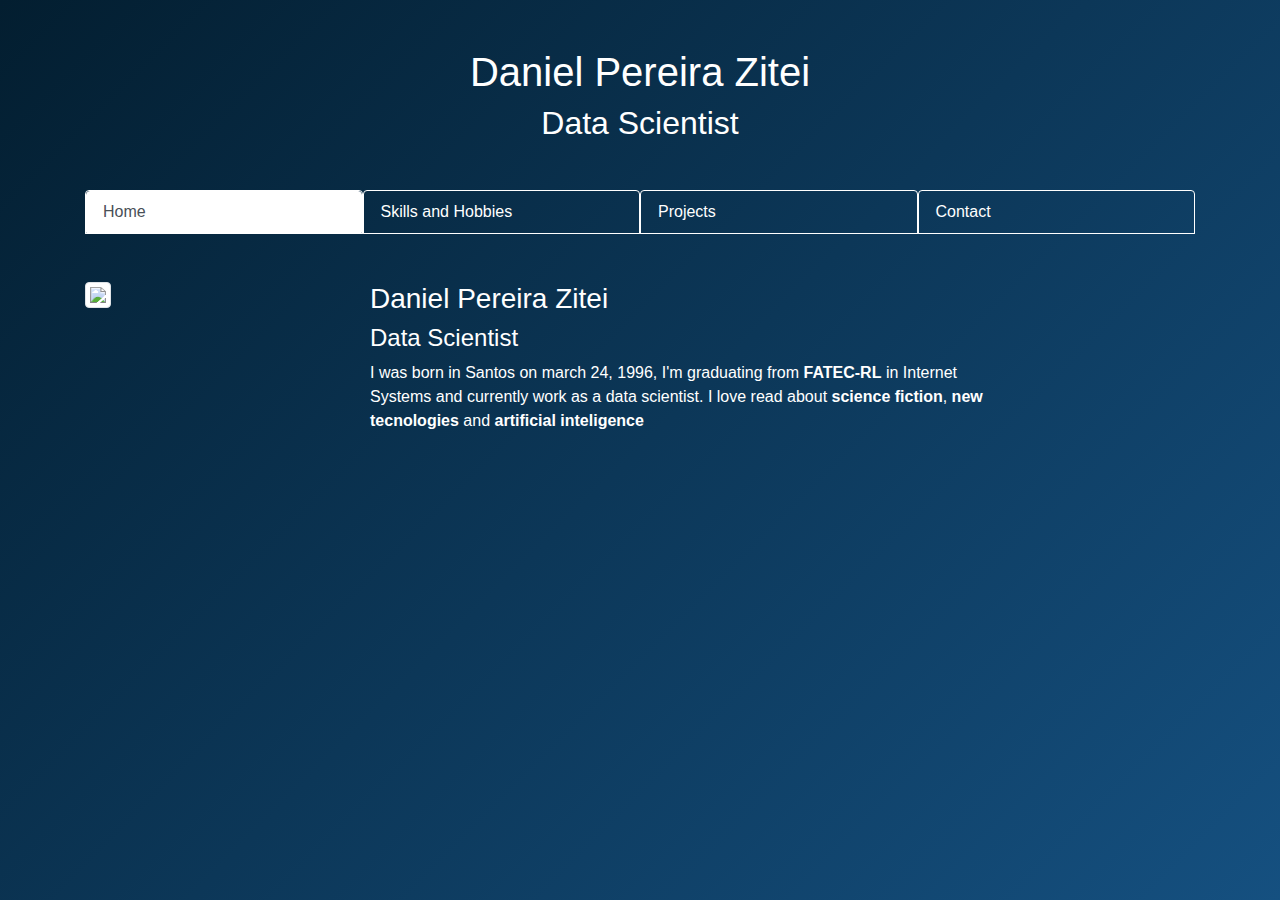
==== index.html @ 9feefe8b "svg responsivo" ====
<!DOCTYPE html>
<html>

<head>
    <title>Daniel Zitei - Portifolio</title>
    <meta name="viewport" content="width = device-width, initial-scale = 1">
    <link rel="stylesheet" href="https://stackpath.bootstrapcdn.com/bootstrap/4.4.1/css/bootstrap.min.css" integrity="sha384-Vkoo8x4CGsO3+Hhxv8T/Q5PaXtkKtu6ug5TOeNV6gBiFeWPGFN9MuhOf23Q9Ifjh" crossorigin="anonymous">
    <script src="https://code.jquery.com/jquery-3.4.1.min.js" integrity="sha256-CSXorXvZcTkaix6Yvo6HppcZGetbYMGWSFlBw8HfCJo=" crossorigin="anonymous"></script>
    <script src="https://cdn.jsdelivr.net/npm/popper.js@1.16.0/dist/umd/popper.min.js" integrity="sha384-Q6E9RHvbIyZFJoft+2mJbHaEWldlvI9IOYy5n3zV9zzTtmI3UksdQRVvoxMfooAo" crossorigin="anonymous"></script>
    <script src="https://stackpath.bootstrapcdn.com/bootstrap/4.4.1/js/bootstrap.min.js" integrity="sha384-wfSDF2E50Y2D1uUdj0O3uMBJnjuUD4Ih7YwaYd1iqfktj0Uod8GCExl3Og8ifwB6" crossorigin="anonymous"></script>
    <link rel="stylesheet" href="./css/style.css">
    <script>
        $(document).ready(function() {
            $("#cabecalho").hide();
            $("#link1").click(function() {
                $("#cabecalho").slideUp('slow');
            });
            $("#link2").click(function() {
                $("#cabecalho").slideDown('slow');
            });
            $("#link3").click(function() {
                $("#cabecalho").slideDown('slow');
            });
            $("#link4").click(function() {
                $("#cabecalho").slideDown('slow');
            });
        });
    </script>
</head>

<body class="container pt-5">
    <div id="cabecalho">
        <h1 class="text-center">
            Daniel Pereira Zitei
        </h1>
        <h2 class="text-center">
            Data Scientist
        </h2>
    </div>
    <ul id="menu" class="nav nav-tabs mt-5" role="tablist">
        <li id="link1" class="nav-item"><a class="nav-link  active" data-toggle="tab" href="#home">Home</a></li>
        <li id="link2" class="nav-item"><a class="nav-link " data-toggle="tab" href="#menu1"><span class="full-text">Skills and Hobbies</span><span class="short-text">S&H</span></a></li>
        <li id="link3" class="nav-item"><a class="nav-link " data-toggle="tab" href="#menu2">Projects</a></li>
        <li id="link4" class="nav-item"><a class="nav-link " data-toggle="tab" href="#menu3">Contact</a></li>
    </ul>

    <div class="tab-content">
        <div id="home" class="tab-pane fade show  active" role="tabpanel" aria-labelledby="home-tab">
            <div class="grid mt-5">
                <div class="row">
                    <div class="col-md-3">
                        <img src="img/eu.jpg" class="img-thumbnail">
                    </div>
                    <div class="col-md-7">
                        <h3>Daniel Pereira Zitei</h3>
                        <h4>Data Scientist</h4>
                        <p>I was born in Santos on march 24, 1996, I'm graduating from <strong>FATEC-RL</strong> in Internet Systems and currently work as a data scientist. I love read about <strong>science fiction</strong>, <strong>new tecnologies</strong>                            and <strong>artificial inteligence</strong></p>
                    </div>
                </div>
            </div>
        </div>
        <div id="menu1" class="tab-pane fade">
            <h3>Skills and Hobbies</h3>
            <div class="text-center col-md-12 svg-container">
                <svg id="chart"></svg>
            </div>

        </div>
        <div id="menu2" class="tab-pane fade">
            <h3>Menu 2</h3>
            <p>Sed ut perspiciatis unde omnis iste natus error sit voluptatem accusantium doloremque laudantium, totam rem aperiam.</p>
        </div>
        <div id="menu3" class="tab-pane fade">
            <h3>Menu 3</h3>
        </div>
    </div>
    </div>
    <script src="https://d3js.org/d3.v4.min.js"></script>
    <script>


        var svg = d3.select("svg").attr("preserveAspectRatio", "xMinYMin meet").attr("viewBox", "0 0 500 500").classed("svg-content-responsive", true); 
            margin = 20,
            diameter = 500,
            w = window,
            d = document,
            e = d.documentElement,
            f = d.getElementsByTagName('body')[0],
            x = w.innerWidth || e.clientWidth || f.clientWidth,
            y = w.innerHeight || e.clientHeight || f.clientHeight,
            g = svg.append("g").attr("width", 500).attr("height", 500).attr("transform", "translate(" + diameter / 2 + "," + diameter / 2 + ")");

        var color = d3.scaleLinear()
            .domain([-1, 5])
            .range(["hsl(206,85%,43%)", "hsl(183,48%,96%)"])
            .interpolate(d3.interpolateHcl);

        var pack = d3.pack()
            .size([diameter - margin, diameter - margin])
            .padding(2);

        d3.json("data.json", function(error, root) {
            if (error) throw error;

            root = d3.hierarchy(root)
                .sum(function(d) {
                    return d.size;
                })
                .sort(function(a, b) {
                    return b.value - a.value;
                });

            var focus = root,
                nodes = pack(root).descendants(),
                view;

            var circle = g.selectAll("circle")
                .data(nodes)
                .enter().append("circle")
                .attr("class", function(d) {
                    return d.parent ? d.children ? "node" : "node node--leaf" : "node node--root";
                })
                .style("fill", function(d) {
                    return d.children ? color(d.depth) : null;
                })
                .on("click", function(d) {
                    if (focus !== d) zoom(d), d3.event.stopPropagation();
                });

            var text = g.selectAll("text")
                .data(nodes)
                .enter().append("text")
                .attr("class", "label")
                .style("fill-opacity", function(d) {
                    return d.parent === root ? 1 : 0;
                })
                .style("display", function(d) {
                    return d.parent === root ? "inline" : "none";
                })
                .text(function(d) {
                    return d.data.name;
                });

            var node = g.selectAll("circle,text");

            svg
                .style("background", color(-1))
                .on("click", function() {
                    zoom(root);
                });

            zoomTo([root.x, root.y, root.r * 2 + margin]);

            function zoom(d) {
                var focus0 = focus;
                focus = d;

                var transition = d3.transition()
                    .duration(d3.event.altKey ? 7500 : 750)
                    .tween("zoom", function(d) {
                        var i = d3.interpolateZoom(view, [focus.x, focus.y, focus.r * 2 + margin]);
                        return function(t) {
                            zoomTo(i(t));
                        };
                    });

                transition.selectAll("text")
                    .filter(function(d) {
                        return d.parent === focus || this.style.display === "inline";
                    })
                    .style("fill-opacity", function(d) {
                        return d.parent === focus ? 1 : 0;
                    })
                    .on("start", function(d) {
                        if (d.parent === focus) this.style.display = "inline";
                    })
                    .on("end", function(d) {
                        if (d.parent !== focus) this.style.display = "none";
                    });
            }

            function zoomTo(v) {
                var k = diameter / v[2];
                view = v;
                node.attr("transform", function(d) {
                    return "translate(" + (d.x - v[0]) * k + "," + (d.y - v[1]) * k + ")";
                });
                circle.attr("r", function(d) {
                    return d.r * k;
                });
            }
        });
    </script>
</body>

</html>
---- css/style.css ----
body {
    background: rgba(3, 30, 48, 1);
    background: -moz-linear-gradient(-45deg, rgba(3, 30, 48, 1) 0%, rgba(21, 80, 128, 1) 100%);
    background: -webkit-gradient(left top, right bottom, color-stop(0%, rgba(3, 30, 48, 1)), color-stop(100%, rgba(21, 80, 128, 1)));
    background: -webkit-linear-gradient(-45deg, rgba(3, 30, 48, 1) 0%, rgba(21, 80, 128, 1) 100%);
    background: -o-linear-gradient(-45deg, rgba(3, 30, 48, 1) 0%, rgba(21, 80, 128, 1) 100%);
    background: -ms-linear-gradient(-45deg, rgba(3, 30, 48, 1) 0%, rgba(21, 80, 128, 1) 100%);
    background: linear-gradient(135deg, rgba(3, 30, 48, 1) 0%, rgba(21, 80, 128, 1) 100%);
    filter: progid: DXImageTransform.Microsoft.gradient( startColorstr='#031e30', endColorstr='#155080', GradientType=1);
    color: white;
    min-height: 100vh;
}

.titulo {
    text-align: center;
}

.node {
    cursor: pointer;
}

.node:hover {
    stroke: #000;
    stroke-width: 1.5px;
}

.node--leaf {
    fill: white;
}

.label {
    font: 20px "Helvetica Neue", Helvetica, Arial, sans-serif;
    font-weight: bolder;
    text-anchor: middle;
    text-shadow: 0 1px 0 #fff, 1px 0 0 #fff, -1px 0 0 #fff, 0 -1px 0 #fff;
}

.node--root {
    fill: #06273E;
}

.label,
.node--root,
.node--leaf {
    pointer-events: none;
}

.nav-tabs>li {
    border: 1px solid white;
    width: 25%;
    border-radius: .25rem .25rem 0 0;
}

.nav-tabs>li>a {
    color: #fff;
    white-space: nowrap;
    /* border: 1px solid white; */
}

.nav-tabs>li>a:hover {
    background-color: white !important;
    border-radius: 0;
    color: #222;
}

.nav-tabs .nav-item.show .nav-link,
.nav-tabs .nav-link.active {
    border-color: #fff;
}

.svg-container {
    display: inline-block;
    position: relative;
    width: 50%;
    padding-bottom: 100%;
    /* aspect ratio */
    vertical-align: top;
    overflow: hidden;
}
.short-text { display: none; }

@media (max-width: 600px) 
{
    .svg-container {
        display: inline-block;
        position: relative;
        width: 100%;
        padding-bottom: 100%;
        /* aspect ratio */
        vertical-align: top;
        overflow: hidden;
    }

    .short-text { display: inline-block; }
    .full-text { display: none; }
}
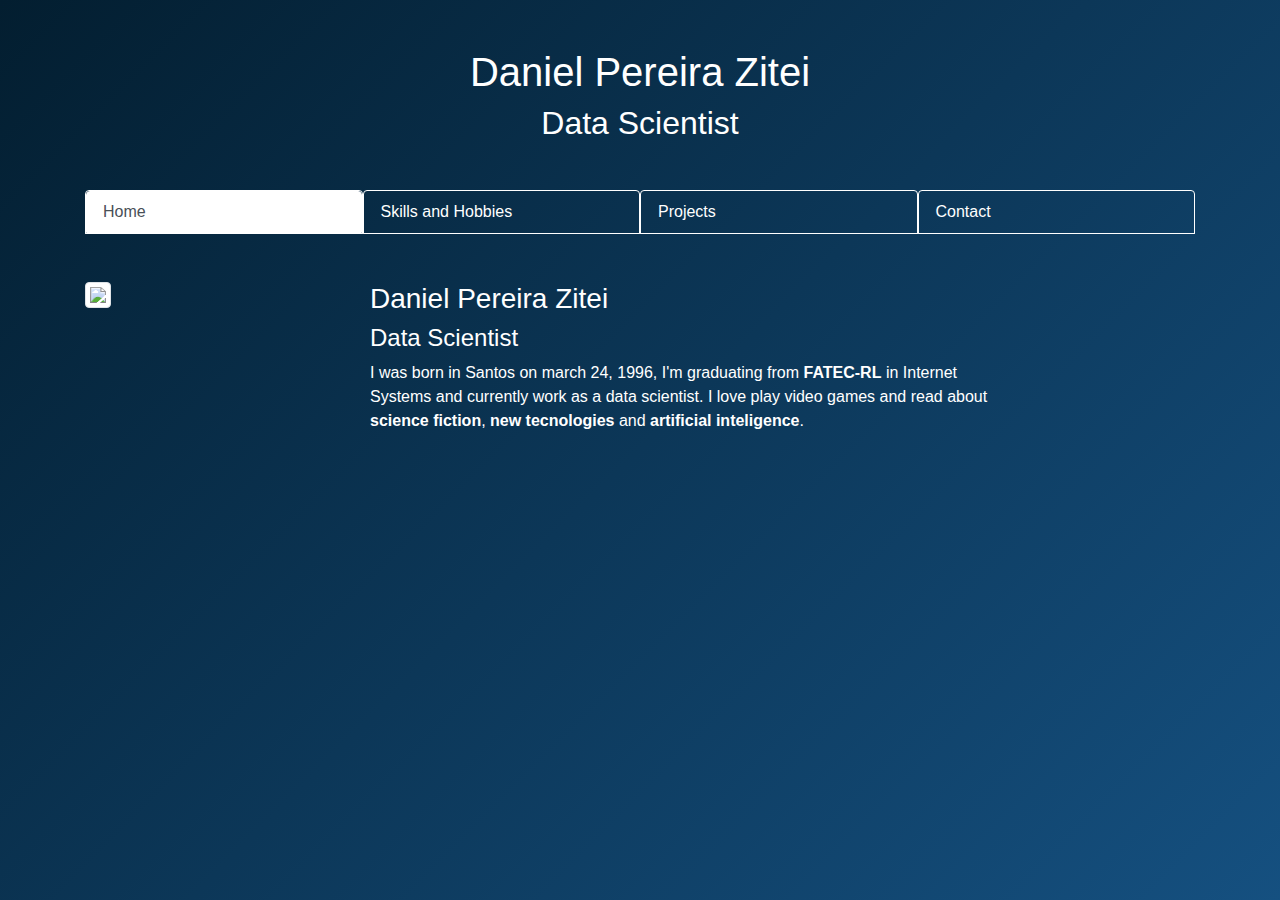
==== commit e12d958d: "favicon update skills and hobbies" ====
--- a/index.html
+++ b/index.html
@@ -4,6 +4,10 @@
 <head>
     <title>Daniel Zitei - Portifolio</title>
     <meta name="viewport" content="width = device-width, initial-scale = 1">
+    <link rel="apple-touch-icon" sizes="180x180" href="img/apple-touch-icon.png">
+    <link rel="icon" type="image/png" sizes="32x32" href="img/favicon-32x32.png">
+    <link rel="icon" type="image/png" sizes="16x16" href="img/favicon-16x16.png">
+    <link rel="manifest" href="img/site.webmanifest">
     <link rel="stylesheet" href="https://stackpath.bootstrapcdn.com/bootstrap/4.4.1/css/bootstrap.min.css" integrity="sha384-Vkoo8x4CGsO3+Hhxv8T/Q5PaXtkKtu6ug5TOeNV6gBiFeWPGFN9MuhOf23Q9Ifjh" crossorigin="anonymous">
     <script src="https://code.jquery.com/jquery-3.4.1.min.js" integrity="sha256-CSXorXvZcTkaix6Yvo6HppcZGetbYMGWSFlBw8HfCJo=" crossorigin="anonymous"></script>
     <script src="https://cdn.jsdelivr.net/npm/popper.js@1.16.0/dist/umd/popper.min.js" integrity="sha384-Q6E9RHvbIyZFJoft+2mJbHaEWldlvI9IOYy5n3zV9zzTtmI3UksdQRVvoxMfooAo" crossorigin="anonymous"></script>
@@ -39,7 +43,7 @@
     </div>
     <ul id="menu" class="nav nav-tabs mt-5" role="tablist">
         <li id="link1" class="nav-item"><a class="nav-link  active" data-toggle="tab" href="#home">Home</a></li>
-        <li id="link2" class="nav-item"><a class="nav-link " data-toggle="tab" href="#menu1"><span class="full-text">Skills and Hobbies</span><span class="short-text">S&H</span></a></li>
+        <li id="link2" class="nav-item"><a class="nav-link " data-toggle="tab" href="#menu1"><span class="full-text">Skills and Hobbies</span><span class="short-text">S & H</span></a></li>
         <li id="link3" class="nav-item"><a class="nav-link " data-toggle="tab" href="#menu2">Projects</a></li>
         <li id="link4" class="nav-item"><a class="nav-link " data-toggle="tab" href="#menu3">Contact</a></li>
     </ul>
@@ -54,17 +58,27 @@
                     <div class="col-md-7">
                         <h3>Daniel Pereira Zitei</h3>
                         <h4>Data Scientist</h4>
-                        <p>I was born in Santos on march 24, 1996, I'm graduating from <strong>FATEC-RL</strong> in Internet Systems and currently work as a data scientist. I love read about <strong>science fiction</strong>, <strong>new tecnologies</strong>                            and <strong>artificial inteligence</strong></p>
+                        <p>I was born in Santos on march 24, 1996, I'm graduating from <strong>FATEC-RL</strong> 
+                           in Internet Systems and currently work as a data scientist. I love play video games and read about <strong>science fiction</strong>, <strong>new tecnologies</strong>                            
+                           and <strong>artificial inteligence</strong>.</p>
                     </div>
                 </div>
             </div>
         </div>
         <div id="menu1" class="tab-pane fade">
-            <h3>Skills and Hobbies</h3>
-            <div class="text-center col-md-12 svg-container">
-                <svg id="chart"></svg>
+            <div class="grid mt-5">
+                
+                <div class="row">
+                        <div class="col-md-6">
+                                <h3>Skills and Hobbies</h3>
+                                <p>The package of circles <span class="full-text"> next</span><span class="short-text"> below</span> iteratively shows my computer skills and what I like to do in my free time.</p>
+                            </div>
+                    <div class="col-md-6 svg-container">
+                        <svg id="chart" class="img-thumbnail"></svg>
+                    </div>
+
+                </div>
             </div>
-
         </div>
         <div id="menu2" class="tab-pane fade">
             <h3>Menu 2</h3>
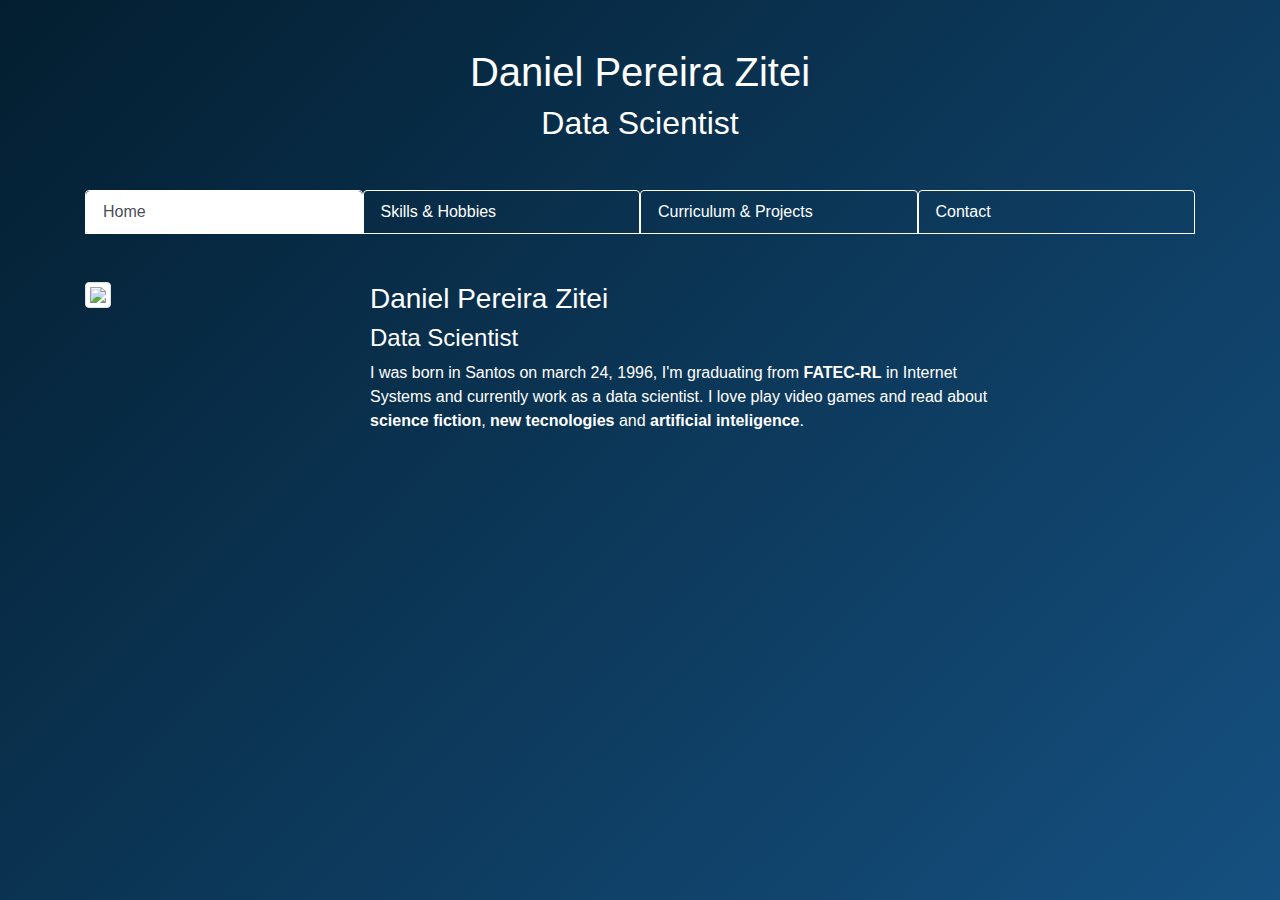
==== commit 853f353b: "curriculo & projects" ====
--- a/index.html
+++ b/index.html
@@ -3,6 +3,7 @@
 
 <head>
     <title>Daniel Zitei - Portifolio</title>
+    <meta charset="utf-8">
     <meta name="viewport" content="width = device-width, initial-scale = 1">
     <link rel="apple-touch-icon" sizes="180x180" href="img/apple-touch-icon.png">
     <link rel="icon" type="image/png" sizes="32x32" href="img/favicon-32x32.png">
@@ -43,8 +44,8 @@
     </div>
     <ul id="menu" class="nav nav-tabs mt-5" role="tablist">
         <li id="link1" class="nav-item"><a class="nav-link  active" data-toggle="tab" href="#home">Home</a></li>
-        <li id="link2" class="nav-item"><a class="nav-link " data-toggle="tab" href="#menu1"><span class="full-text">Skills and Hobbies</span><span class="short-text">S & H</span></a></li>
-        <li id="link3" class="nav-item"><a class="nav-link " data-toggle="tab" href="#menu2">Projects</a></li>
+        <li id="link2" class="nav-item"><a class="nav-link " data-toggle="tab" href="#menu1"><span class="full-text">Skills & Hobbies</span><span class="short-text">S & H</span></a></li>
+        <li id="link3" class="nav-item"><a class="nav-link " data-toggle="tab" href="#menu2"><span class="full-text">Curriculum & Projects</span><span class="short-text">C & P</span></a></li>
         <li id="link4" class="nav-item"><a class="nav-link " data-toggle="tab" href="#menu3">Contact</a></li>
     </ul>
 
@@ -58,21 +59,21 @@
                     <div class="col-md-7">
                         <h3>Daniel Pereira Zitei</h3>
                         <h4>Data Scientist</h4>
-                        <p>I was born in Santos on march 24, 1996, I'm graduating from <strong>FATEC-RL</strong> 
-                           in Internet Systems and currently work as a data scientist. I love play video games and read about <strong>science fiction</strong>, <strong>new tecnologies</strong>                            
-                           and <strong>artificial inteligence</strong>.</p>
+                        <p>I was born in Santos on march 24, 1996, I'm graduating from <strong>FATEC-RL</strong> in Internet Systems and currently work as a data scientist. I love play video games and read about
+                            <strong>science fiction</strong>, <strong>new tecnologies</strong> and <strong>artificial inteligence</strong>.
+                        </p>
                     </div>
                 </div>
             </div>
         </div>
         <div id="menu1" class="tab-pane fade">
             <div class="grid mt-5">
-                
+
                 <div class="row">
-                        <div class="col-md-6">
-                                <h3>Skills and Hobbies</h3>
-                                <p>The package of circles <span class="full-text"> next</span><span class="short-text"> below</span> iteratively shows my computer skills and what I like to do in my free time.</p>
-                            </div>
+                    <div class="col-md-6">
+                        <h3>Skills and Hobbies</h3>
+                        <p>The package of circles <span class="full-text"> next</span><span class="short-text"> below</span> iteratively shows my computer skills and what I like to do in my free time.</p>
+                    </div>
                     <div class="col-md-6 svg-container">
                         <svg id="chart" class="img-thumbnail"></svg>
                     </div>
@@ -81,20 +82,90 @@
             </div>
         </div>
         <div id="menu2" class="tab-pane fade">
-            <h3>Menu 2</h3>
-            <p>Sed ut perspiciatis unde omnis iste natus error sit voluptatem accusantium doloremque laudantium, totam rem aperiam.</p>
+            <div class="grid mt-5">
+                <h3>Curriculum Vitae</h3>
+                <h4 class="mt-5">Graduation</h4>
+                <p>
+                    I'm graduating from <strong>FATEC-RL</strong> in <strong>Internet Systems</strong> - <strong>2016</strong> - <strong>2019</strong>
+                </p>
+                <h4 class="mt-5">Certificates</h4>
+                <p><strong>3º Big Data Event</strong> by <strong>ICMC USP 2019</strong> - <strong>Complete Course</strong>.</p>
+                <p>Participation in <strong>Brazilian Robotics Olympiad of 2010</strong> - <strong>Place: 1º</strong>.</p>
+                <p><strong>Game Developing</strong> with <strong>DarkBasic Pro (32 hour)</strong>
+                </p>
+                <h4 class="mt-5">Professional Works</h4>
+                <p>
+                    <strong>EQUIPE WEB</strong> - PHP Backend Developer - <strong>2018 - 2019</strong>
+                </p>
+                <p>
+                    <strong>ModalGR</strong> - Data Scientist - <strong>2018 - Actual</strong>
+                </p>
+                <h4 class="mt-5">Speeches</h4>
+                <p><strong>Tecnology Week of FATEC Praia Grande 2019</strong> - Title: <strong>"How machine learns?"</strong></p>
+                <p><strong>Meetup Py013</strong> - Title: <strong>"How machine learns?"</strong></p>
+                <h4 class="mt-5">Medium Posts</h4>
+                <div class="grid">
+                    <div class="row text-center">
+                        <div class="col-md-3">
+                            <a href="https://medium.com/@daniel.zitei/flask-middleware-jwt-1ae476a360e6" target="_blank">
+                                <img src="img/flaskmiddlewarejwt.png" class="img-thumbnail mt-3" alt="publication flask ">
+                            </a>
+                        </div>
+                    </div>
+                </div>
+                <h3 class="mt-5">Projects</h3>
+                <h4 class="mt-5">Nestor-GR</h4>
+                <p><strong>Chabot</strong> application using the programming language <strong> Python </strong> and open-source framework <strong>Rasa</strong>. This project uses <strong>message queue</strong> for traffic the messages,<strong> micro-services</strong>                    api application using <strong>Flask</strong> for create new chatbots and <strong> grant authorization </strong> to the other micro-services.</p>
+                <p>
+                    The developing uses <strong>Docker</strong> for provide unique developing enviorment for everyone, and the deploy was made with the orchestration of <strong>Kubernetes</strong>.
+                </p>
+                <h4 class="mt-5">Face Recognition</h4>
+                <p>Using <strong> DLib Landmarks Library </strong> and <strong>Deep Learning</strong> to create a model for face recognition on gate in, gate out, in a port company. For this project I use <strong>Euclidean distance of 68 points </strong>                    of human face like
+                    <strong>the mandibular distance </strong>, <strong>eyebrow size</strong>, <strong>eyes area</strong>, <strong>mouth area</strong>, etc., for set the input layer of the neural network.</p>
+                <h4 class="mt-5">Clockify ETL</h4>
+                <p>This
+                    <strong>ETL</strong> project that use the library
+                    <strong> Requests</strong> to
+                    <strong>scrape Clockify API</strong> and generate a Star Schema modeling to display in
+                    <strong> Power BI </strong> graphs with informations of employee's hours, characteristics, projects, etc.</p>
+                <p>To deploy in production I used
+                    <strong> Azure Functions </strong> and the database was the
+                    <strong> Azure BlobStorage</strong>.
+                </p>
+                <h4 class="mt-5">DP WORLD</h4>
+                <p>Software maintenance in a C# application</p>
+            </div>
         </div>
         <div id="menu3" class="tab-pane fade">
-            <h3>Menu 3</h3>
+            <div class="grid mt-5">
+                <div class="row text-center">
+                    <div class="col-md-4 mb-5">
+                        <h3>Contact</h3>
+                        <a href="https://www.linkedin.com/in/daniel-pereira-zitei/" target="_blank">
+                            <img src="/img/linkedin.png" class="img-thumbnail mt-3" alt="My Homepage on linkedin">
+                        </a>
+                    </div>
+                    <div class="col-md-4  mb-5">
+                        <h3>Open Projects</h3>
+                        <a href="https://github.com/keyloguer" target="_blank">
+                            <img src="/img/git.png" class="img-thumbnail mt-3" alt="My Homepage on github">
+                        </a>
+                    </div>
+                    <div class="col-md-4">
+                        <h3>Stack Overflow</h3>
+                        <a href="https://stackoverflow.com/users/9622398/daniel-pereira?tab=profile" target="_blank">
+                            <img src="/img/stackoverflow.png" class="img-thumbnail mt-3" alt="My Homepage on stackoverflow">
+                        </a>
+                    </div>
+                </div>
+            </div>
         </div>
     </div>
     </div>
     <script src="https://d3js.org/d3.v4.min.js"></script>
     <script>
-
-
-        var svg = d3.select("svg").attr("preserveAspectRatio", "xMinYMin meet").attr("viewBox", "0 0 500 500").classed("svg-content-responsive", true); 
-            margin = 20,
+        var svg = d3.select("svg").attr("preserveAspectRatio", "xMinYMin meet").attr("viewBox", "0 0 500 500").classed("svg-content-responsive", true);
+        margin = 20,
             diameter = 500,
             w = window,
             d = document,
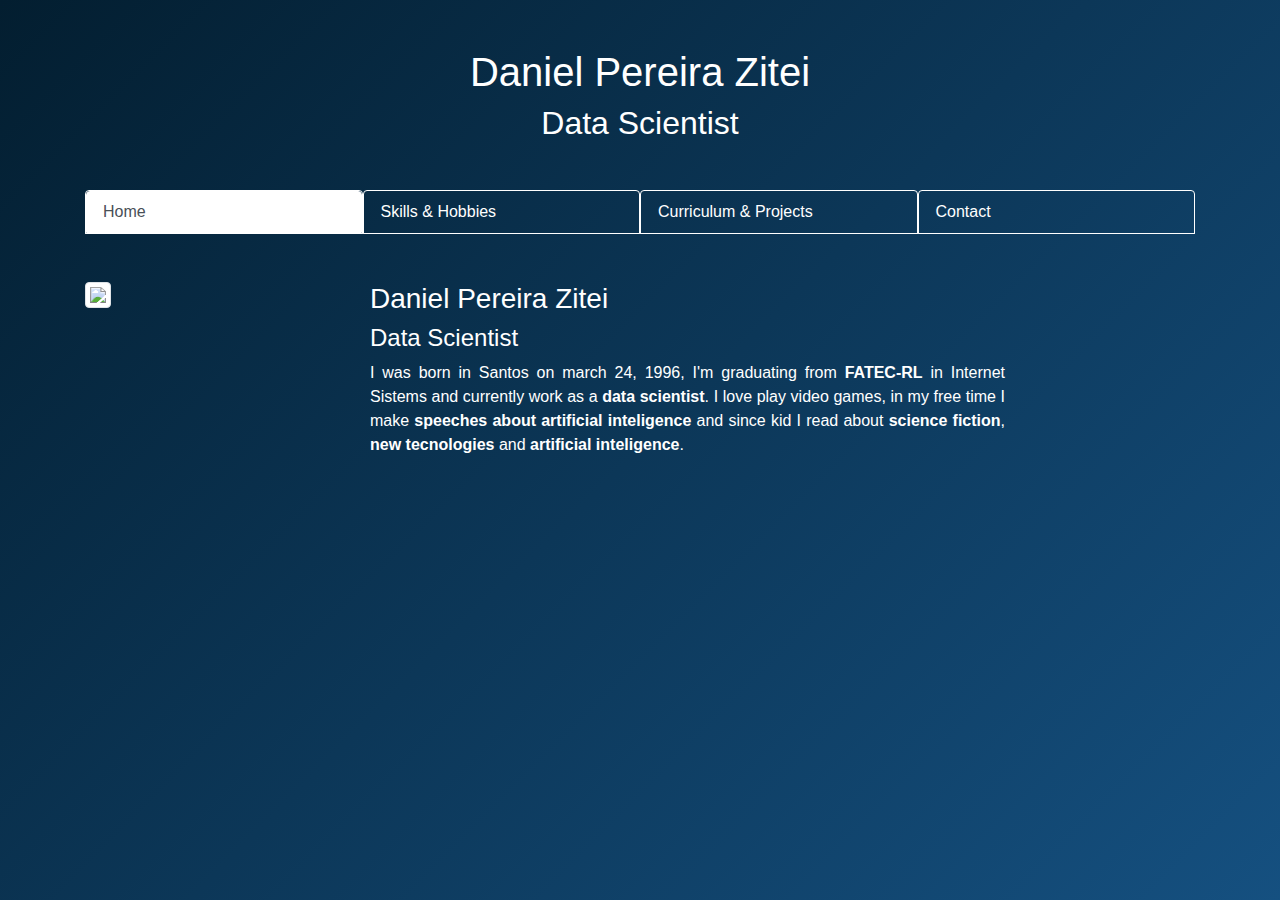
==== commit 9373f428: "layout" ====
--- a/index.html
+++ b/index.html
@@ -51,7 +51,7 @@
 
     <div class="tab-content">
         <div id="home" class="tab-pane fade show  active" role="tabpanel" aria-labelledby="home-tab">
-            <div class="grid mt-5">
+            <div class="my-5">
                 <div class="row">
                     <div class="col-md-3">
                         <img src="img/eu.jpg" class="img-thumbnail">
@@ -59,7 +59,7 @@
                     <div class="col-md-7">
                         <h3>Daniel Pereira Zitei</h3>
                         <h4>Data Scientist</h4>
-                        <p>I was born in Santos on march 24, 1996, I'm graduating from <strong>FATEC-RL</strong> in Internet Systems and currently work as a data scientist. I love play video games and read about
+                        <p class="text-justify">I was born in Santos on march 24, 1996, I'm graduating from <strong>FATEC-RL</strong> in Internet Sistems and currently work as a <strong>data scientist</strong>. I love play video games, in my free time I make <strong>speeches about artificial inteligence</strong>                            and since kid I read about
                             <strong>science fiction</strong>, <strong>new tecnologies</strong> and <strong>artificial inteligence</strong>.
                         </p>
                     </div>
@@ -67,12 +67,12 @@
             </div>
         </div>
         <div id="menu1" class="tab-pane fade">
-            <div class="grid mt-5">
+            <div class="my-5">
 
                 <div class="row">
                     <div class="col-md-6">
                         <h3>Skills and Hobbies</h3>
-                        <p>The package of circles <span class="full-text"> next</span><span class="short-text"> below</span> iteratively shows my computer skills and what I like to do in my free time.</p>
+                        <p class="text-justify">The package of circles <span class="full-text"> next</span><span class="short-text"> below</span> iteratively shows my computer skills and what I like to do in my free time.</p>
                     </div>
                     <div class="col-md-6 svg-container">
                         <svg id="chart" class="img-thumbnail"></svg>
@@ -82,11 +82,14 @@
             </div>
         </div>
         <div id="menu2" class="tab-pane fade">
-            <div class="grid mt-5">
+            <div class="my-5">
                 <h3>Curriculum Vitae</h3>
                 <h4 class="mt-5">Graduation</h4>
                 <p>
                     I'm graduating from <strong>FATEC-RL</strong> in <strong>Internet Systems</strong> - <strong>2016</strong> - <strong>2019</strong>
+                </p>
+                <p>
+                    <strong>TCC</strong> - <strong>Feasibility analysis of mobile games using machine learning</strong>.
                 </p>
                 <h4 class="mt-5">Certificates</h4>
                 <p><strong>3º Big Data Event</strong> by <strong>ICMC USP 2019</strong> - <strong>Complete Course</strong>.</p>
@@ -104,26 +107,25 @@
                 <p><strong>Tecnology Week of FATEC Praia Grande 2019</strong> - Title: <strong>"How machine learns?"</strong></p>
                 <p><strong>Meetup Py013</strong> - Title: <strong>"How machine learns?"</strong></p>
                 <h4 class="mt-5">Medium Posts</h4>
-                <div class="grid">
-                    <div class="row text-center">
-                        <div class="col-md-3">
-                            <a href="https://medium.com/@daniel.zitei/flask-middleware-jwt-1ae476a360e6" target="_blank">
-                                <img src="img/flaskmiddlewarejwt.png" class="img-thumbnail mt-3" alt="publication flask ">
-                            </a>
-                        </div>
+                <div class="row text-center">
+                    <div class="col-md-3">
+                        <a href="https://medium.com/@daniel.zitei/flask-middleware-jwt-1ae476a360e6" target="_blank">
+                            <img src="img/flaskmiddlewarejwt.png" class="img-thumbnail mt-3" alt="publication flask middleware jwt">
+                        </a>
+                        <p class=" mt-4 text-justify">The image above is a link to my publication on Medium talking about my library <strong>Flask Middleware JWT</strong>.</p>
                     </div>
                 </div>
                 <h3 class="mt-5">Projects</h3>
                 <h4 class="mt-5">Nestor-GR</h4>
-                <p><strong>Chabot</strong> application using the programming language <strong> Python </strong> and open-source framework <strong>Rasa</strong>. This project uses <strong>message queue</strong> for traffic the messages,<strong> micro-services</strong>                    api application using <strong>Flask</strong> for create new chatbots and <strong> grant authorization </strong> to the other micro-services.</p>
+                <p class="text-justify"><strong>Chabot</strong> application using the programming language <strong> Python </strong> and open-source framework <strong>Rasa</strong>. This project uses <strong>message queue</strong> for traffic the messages,<strong> micro-services</strong>                    api application using <strong>Flask</strong> for create new chatbots and <strong> grant authorization </strong> to the other micro-services.</p>
                 <p>
                     The developing uses <strong>Docker</strong> for provide unique developing enviorment for everyone, and the deploy was made with the orchestration of <strong>Kubernetes</strong>.
                 </p>
                 <h4 class="mt-5">Face Recognition</h4>
-                <p>Using <strong> DLib Landmarks Library </strong> and <strong>Deep Learning</strong> to create a model for face recognition on gate in, gate out, in a port company. For this project I use <strong>Euclidean distance of 68 points </strong>                    of human face like
-                    <strong>the mandibular distance </strong>, <strong>eyebrow size</strong>, <strong>eyes area</strong>, <strong>mouth area</strong>, etc., for set the input layer of the neural network.</p>
+                <p class="text-justify">Using <strong> DLib Landmarks Library </strong> and <strong>Deep Learning</strong> to create a model for face recognition on gate in, gate out, in a port company. For this project I use <strong>Euclidean distance of 68 points </strong>                    of human face like
+                    <strong>the mandibular distance</strong>, <strong>eyebrow size</strong>, <strong>eyes area</strong>, <strong>mouth area</strong>, etc., for set the input layer of the neural network.</p>
                 <h4 class="mt-5">Clockify ETL</h4>
-                <p>This
+                <p class="text-justify">This
                     <strong>ETL</strong> project that use the library
                     <strong> Requests</strong> to
                     <strong>scrape Clockify API</strong> and generate a Star Schema modeling to display in
@@ -137,7 +139,7 @@
             </div>
         </div>
         <div id="menu3" class="tab-pane fade">
-            <div class="grid mt-5">
+            <div class="my-5">
                 <div class="row text-center">
                     <div class="col-md-4 mb-5">
                         <h3>Contact</h3>
--- a/css/style.css
+++ b/css/style.css
@@ -72,25 +72,28 @@
     display: inline-block;
     position: relative;
     width: 50%;
-    padding-bottom: 100%;
     /* aspect ratio */
     vertical-align: top;
     overflow: hidden;
 }
-.short-text { display: none; }
 
-@media (max-width: 600px) 
-{
+.short-text {
+    display: none;
+}
+
+@media (max-width: 600px) {
     .svg-container {
         display: inline-block;
         position: relative;
         width: 100%;
-        padding-bottom: 100%;
         /* aspect ratio */
         vertical-align: top;
         overflow: hidden;
     }
-
-    .short-text { display: inline-block; }
-    .full-text { display: none; }
+    .short-text {
+        display: inline-block;
+    }
+    .full-text {
+        display: none;
+    }
 }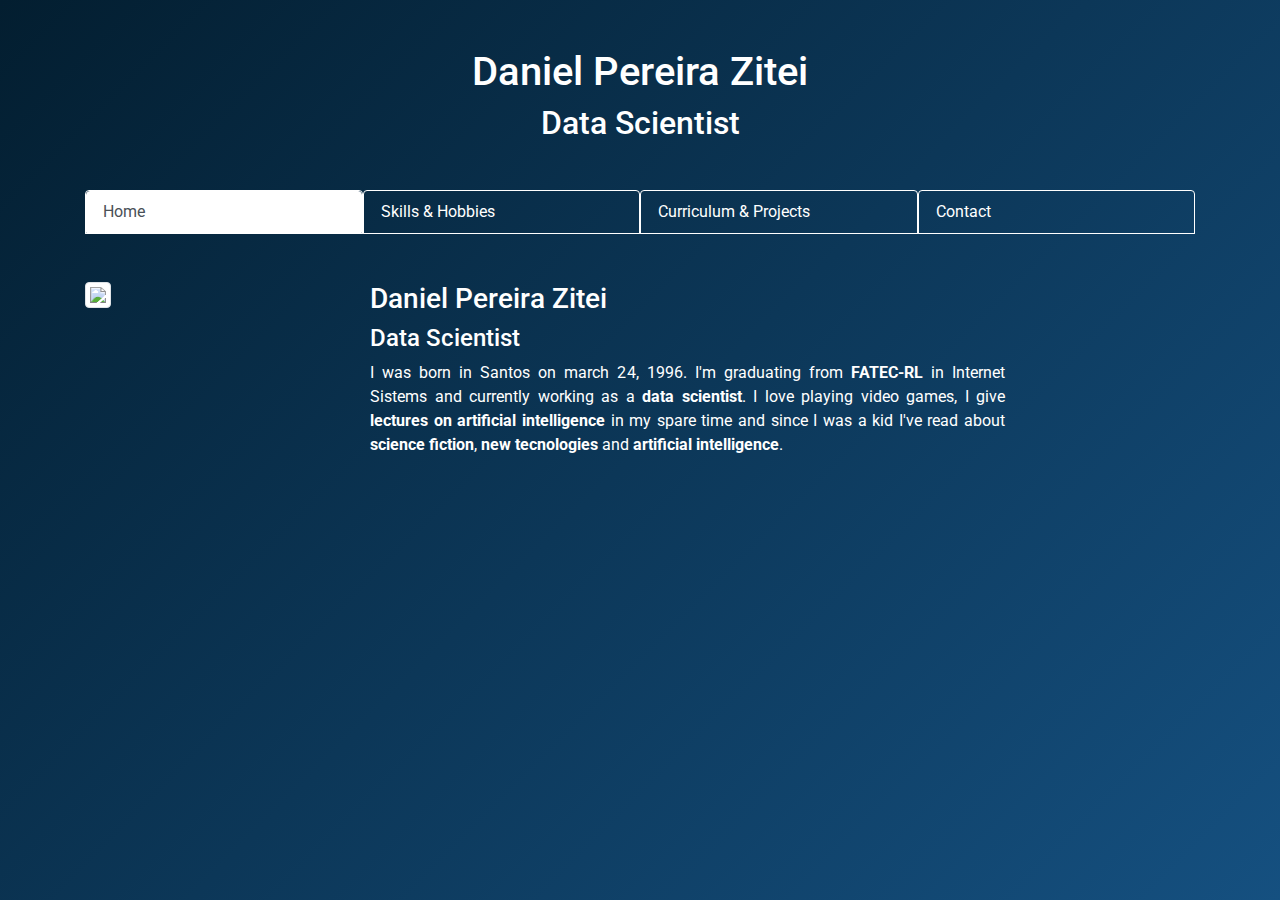
==== commit 40102a11: "google analitics" ====
--- a/index.html
+++ b/index.html
@@ -9,6 +9,20 @@
     <link rel="icon" type="image/png" sizes="32x32" href="img/favicon-32x32.png">
     <link rel="icon" type="image/png" sizes="16x16" href="img/favicon-16x16.png">
     <link rel="manifest" href="img/site.webmanifest">
+    <!-- Global site tag (gtag.js) - Google Analytics -->
+    <script async src="https://www.googletagmanager.com/gtag/js?id=UA-154356190-1"></script>
+    <script>
+        window.dataLayer = window.dataLayer || [];
+
+        function gtag() {
+            dataLayer.push(arguments);
+        }
+        gtag('js', new Date());
+
+        gtag('config', 'UA-154356190-1');
+    </script>
+
+    <link href="https://fonts.googleapis.com/css?family=Roboto&display=swap" rel="stylesheet">
     <link rel="stylesheet" href="https://stackpath.bootstrapcdn.com/bootstrap/4.4.1/css/bootstrap.min.css" integrity="sha384-Vkoo8x4CGsO3+Hhxv8T/Q5PaXtkKtu6ug5TOeNV6gBiFeWPGFN9MuhOf23Q9Ifjh" crossorigin="anonymous">
     <script src="https://code.jquery.com/jquery-3.4.1.min.js" integrity="sha256-CSXorXvZcTkaix6Yvo6HppcZGetbYMGWSFlBw8HfCJo=" crossorigin="anonymous"></script>
     <script src="https://cdn.jsdelivr.net/npm/popper.js@1.16.0/dist/umd/popper.min.js" integrity="sha384-Q6E9RHvbIyZFJoft+2mJbHaEWldlvI9IOYy5n3zV9zzTtmI3UksdQRVvoxMfooAo" crossorigin="anonymous"></script>
@@ -59,8 +73,10 @@
                     <div class="col-md-7">
                         <h3>Daniel Pereira Zitei</h3>
                         <h4>Data Scientist</h4>
-                        <p class="text-justify">I was born in Santos on march 24, 1996, I'm graduating from <strong>FATEC-RL</strong> in Internet Sistems and currently work as a <strong>data scientist</strong>. I love play video games, in my free time I make <strong>speeches about artificial inteligence</strong>                            and since kid I read about
-                            <strong>science fiction</strong>, <strong>new tecnologies</strong> and <strong>artificial inteligence</strong>.
+                        <p class="text-justify">I was born in Santos on march 24, 1996. I'm graduating from <strong>FATEC-RL</strong> in Internet Sistems and currently working as a
+                            <strong>data scientist</strong>. I love playing video games, I give
+                            <strong>lectures on artificial intelligence</strong> in my spare time and since I was a kid I've read about
+                            <strong>science fiction</strong>, <strong>new tecnologies</strong> and <strong>artificial intelligence</strong>.
                         </p>
                     </div>
                 </div>
@@ -72,7 +88,7 @@
                 <div class="row">
                     <div class="col-md-6">
                         <h3>Skills and Hobbies</h3>
-                        <p class="text-justify">The package of circles <span class="full-text"> next</span><span class="short-text"> below</span> iteratively shows my computer skills and what I like to do in my free time.</p>
+                        <p class="text-justify">The circle pack <span class="full-text"> next</span><span class="short-text"> below</span> iteratively shows my skills with the computer and what I like to do in my spare time.</p>
                     </div>
                     <div class="col-md-6 svg-container">
                         <svg id="chart" class="img-thumbnail"></svg>
@@ -103,6 +119,12 @@
                 <p>
                     <strong>ModalGR</strong> - Data Scientist - <strong>2018 - Actual</strong>
                 </p>
+                <h4 class="mt-5">
+                    <a href="http://lattes.cnpq.br/4297370249389689" class="btn btn-light" target="_blank">
+                        Curriculum Lattes
+                    </a>
+                </h4>
+
                 <h4 class="mt-5">Speeches</h4>
                 <p><strong>Tecnology Week of FATEC Praia Grande 2019</strong> - Title: <strong>"How machine learns?"</strong></p>
                 <p><strong>Meetup Py013</strong> - Title: <strong>"How machine learns?"</strong></p>
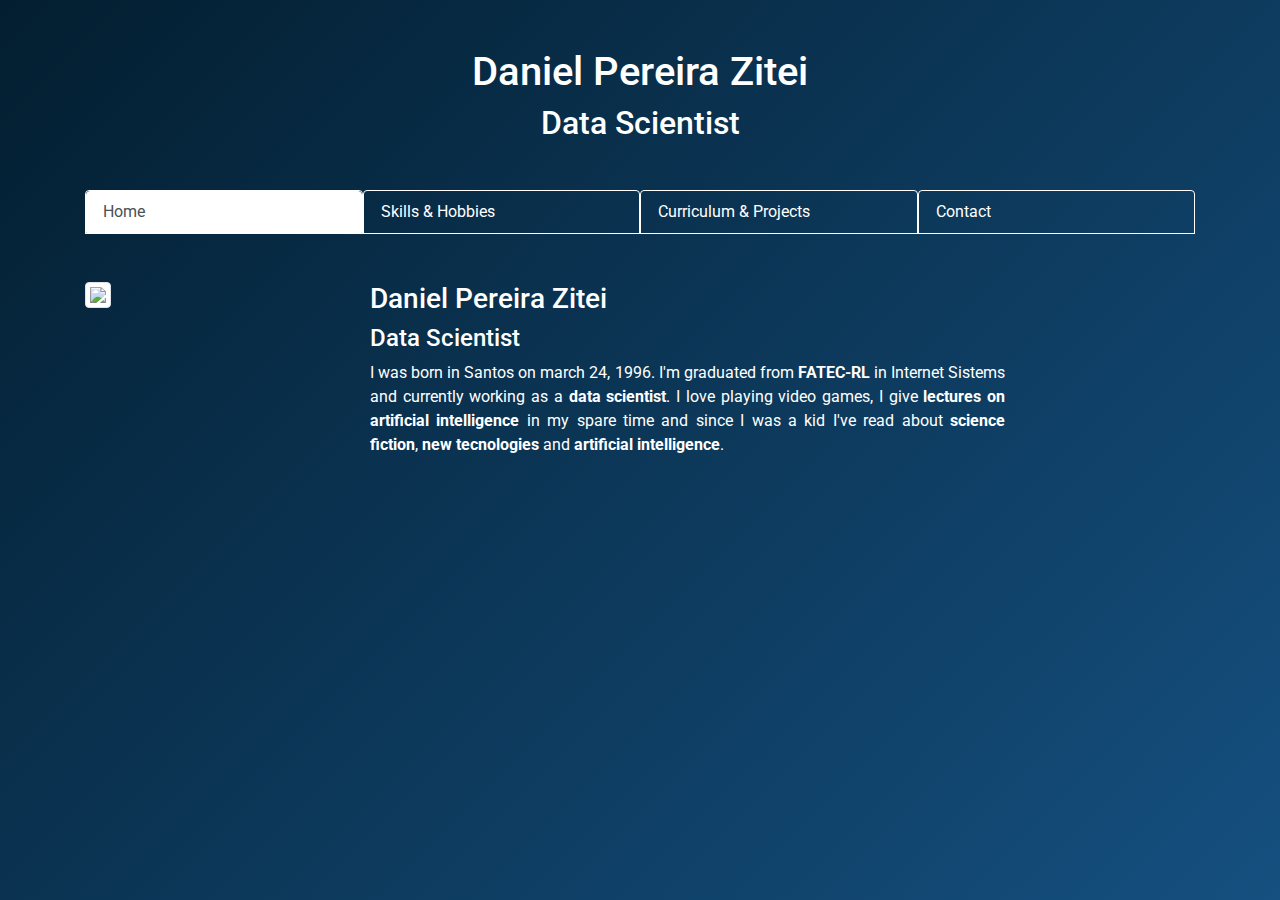
==== commit 36aa6a96: "nasa event" ====
--- a/index.html
+++ b/index.html
@@ -8,6 +8,7 @@
     <link rel="apple-touch-icon" sizes="180x180" href="img/apple-touch-icon.png">
     <link rel="icon" type="image/png" sizes="32x32" href="img/favicon-32x32.png">
     <link rel="icon" type="image/png" sizes="16x16" href="img/favicon-16x16.png">
+    <link rel="shortcut icon" type="image/png" sizes="144x144" href="img/favicon-144x144.png">
     <link rel="manifest" href="img/site.webmanifest">
     <!-- Global site tag (gtag.js) - Google Analytics -->
     <script async src="https://www.googletagmanager.com/gtag/js?id=UA-154356190-1"></script>
@@ -48,7 +49,7 @@
 </head>
 
 <body class="container pt-5">
-    <div id="cabecalho">
+    <div id="cabecalho" class="d-print-block pdf">
         <h1 class="text-center">
             Daniel Pereira Zitei
         </h1>
@@ -56,15 +57,15 @@
             Data Scientist
         </h2>
     </div>
-    <ul id="menu" class="nav nav-tabs mt-5" role="tablist">
+    <ul id="menu" class="nav nav-tabs mt-5 d-print-none" role="tablist">
         <li id="link1" class="nav-item"><a class="nav-link  active" data-toggle="tab" href="#home">Home</a></li>
         <li id="link2" class="nav-item"><a class="nav-link " data-toggle="tab" href="#menu1"><span class="full-text">Skills & Hobbies</span><span class="short-text">S & H</span></a></li>
         <li id="link3" class="nav-item"><a class="nav-link " data-toggle="tab" href="#menu2"><span class="full-text">Curriculum & Projects</span><span class="short-text">C & P</span></a></li>
         <li id="link4" class="nav-item"><a class="nav-link " data-toggle="tab" href="#menu3">Contact</a></li>
     </ul>
 
-    <div class="tab-content">
-        <div id="home" class="tab-pane fade show  active" role="tabpanel" aria-labelledby="home-tab">
+    <div class="tab-content d-print-none">
+        <div id="home" class="tab-pane fade show active  d-print-none" role="tabpanel" aria-labelledby="home-tab">
             <div class="my-5">
                 <div class="row">
                     <div class="col-md-3">
@@ -73,7 +74,7 @@
                     <div class="col-md-7">
                         <h3>Daniel Pereira Zitei</h3>
                         <h4>Data Scientist</h4>
-                        <p class="text-justify">I was born in Santos on march 24, 1996. I'm graduating from <strong>FATEC-RL</strong> in Internet Sistems and currently working as a
+                        <p class="text-justify">I was born in Santos on march 24, 1996. I'm graduated from <strong>FATEC-RL</strong> in Internet Sistems and currently working as a
                             <strong>data scientist</strong>. I love playing video games, I give
                             <strong>lectures on artificial intelligence</strong> in my spare time and since I was a kid I've read about
                             <strong>science fiction</strong>, <strong>new tecnologies</strong> and <strong>artificial intelligence</strong>.
@@ -102,7 +103,7 @@
                 <h3>Curriculum Vitae</h3>
                 <h4 class="mt-5">Graduation</h4>
                 <p>
-                    I'm graduating from <strong>FATEC-RL</strong> in <strong>Internet Systems</strong> - <strong>2016</strong> - <strong>2019</strong>
+                    I'm graduated from <strong>FATEC-RL</strong> in <strong>Internet Systems</strong> - <strong>2016</strong> - <strong>2019</strong>
                 </p>
                 <p>
                     <strong>TCC</strong> - <strong>Feasibility analysis of mobile games using machine learning</strong>.
@@ -124,10 +125,10 @@
                         Curriculum Lattes
                     </a>
                 </h4>
-
-                <h4 class="mt-5">Speeches</h4>
+                <h4 class="mt-5">Lectures</h4>
                 <p><strong>Tecnology Week of FATEC Praia Grande 2019</strong> - Title: <strong>"How machine learns?"</strong></p>
                 <p><strong>Meetup Py013</strong> - Title: <strong>"How machine learns?"</strong></p>
+                <p><strong>AIFest 2019</strong> - Title: <strong>"Working with High Dimensionality Data"</strong></p>
                 <h4 class="mt-5">Medium Posts</h4>
                 <div class="row text-center">
                     <div class="col-md-3">
@@ -137,12 +138,20 @@
                         <p class=" mt-4 text-justify">The image above is a link to my publication on Medium talking about my library <strong>Flask Middleware JWT</strong>.</p>
                     </div>
                 </div>
+                <h4 class="mt-5">Events</h4>
+                <p><strong>Workshop INTEL de Inteligência Artificial na FATEC Rubens Lara</strong> - <strong>2017</strong></p>
+                <p><strong>Principles for Artificial Intelligence: Towards a Humanistic Approach? UNESCO</strong> - 2019</p>
+                <p><strong>NASA International Space Apps Challenge</strong> - 2019</p>
+
                 <h3 class="mt-5">Projects</h3>
                 <h4 class="mt-5">Nestor-GR</h4>
                 <p class="text-justify"><strong>Chabot</strong> application using the programming language <strong> Python </strong> and open-source framework <strong>Rasa</strong>. This project uses <strong>message queue</strong> for traffic the messages,<strong> micro-services</strong>                    api application using <strong>Flask</strong> for create new chatbots and <strong> grant authorization </strong> to the other micro-services.</p>
                 <p>
                     The developing uses <strong>Docker</strong> for provide unique developing enviorment for everyone, and the deploy was made with the orchestration of <strong>Kubernetes</strong>.
                 </p>
+                <h4 class="mt-5">Suzano Data Warehouse</h4>
+                <p class="text-justify">Analysis of 5 databases for the creation of a data warehouse. Creation of
+                    <stron>predictive models </stron>to predict the entry of ships in the bar and generation of dashboards for performance analysis of Suzano's port area.</p>
                 <h4 class="mt-5">Face Recognition</h4>
                 <p class="text-justify">Using <strong> DLib Landmarks Library </strong> and <strong>Deep Learning</strong> to create a model for face recognition on gate in, gate out, in a port company. For this project I use <strong>Euclidean distance of 68 points </strong>                    of human face like
                     <strong>the mandibular distance</strong>, <strong>eyebrow size</strong>, <strong>eyes area</strong>, <strong>mouth area</strong>, etc., for set the input layer of the neural network.</p>
@@ -185,6 +194,111 @@
             </div>
         </div>
     </div>
+    </div>
+    <div class="d-none d-print-block pdf">
+        <div class="row mt-5">
+            <div class="col-md-3">
+                <img src="img/eu.jpg" class="img-thumbnail">
+            </div>
+            <div class="col-md-7">
+                <p class="text-justify">I was born in Santos on march 24, 1996. I'm graduated from <strong>FATEC-RL</strong> in Internet Sistems and currently working as a
+                    <strong>data scientist</strong>. I love playing video games, I give
+                    <strong>lectures on artificial intelligence</strong> in my spare time and since I was a kid I've read about
+                    <strong>science fiction</strong>, <strong>new tecnologies</strong> and <strong>artificial intelligence</strong>.
+                </p>
+            </div>
+        </div>
+        <div class="my-5">
+            <h3 class="mt-5">Graduation</h4>
+                <p>
+                    I'm graduated from <strong>FATEC-RL</strong> in <strong>Internet Systems</strong> - <strong>2016</strong> - <strong>2019</strong>
+                </p>
+                <p>
+                    <strong>TCC</strong> - <strong>Feasibility analysis of mobile games using machine learning</strong>.
+                </p>
+                <h3 class="mt-5">Certificates</h3>
+                <p><strong>3º Big Data Event</strong> by <strong>ICMC USP 2019</strong> - <strong>Complete Course</strong>.</p>
+                <p>Participation in <strong>Brazilian Robotics Olympiad of 2010</strong> - <strong>Place: 1º</strong>.</p>
+                <p><strong>Game Developing</strong> with <strong>DarkBasic Pro (32 hour)</strong>
+                </p>
+                <h3 class="mt-5">Computer Knowledges</h3>
+                <p>Amazon Cloud, Amazon Cloud, Azure Cloud, Functions, Storages, DataBricks, Kubernetes, Docker, Faas, Saas, Paas, Statistics, Linux, Star Schema Modeling, Hadoop, Postgres, Oracle, MongoDB, SQLite, Jupyter, Pandas, PySpark, Scikit-Learn,
+                    Keras, Tensorflow, Flask, Kafka, Scrapy, Requests, Matplotlib, Seaborn, Numpy, PyTorch, RabbitMQ
+                </p>
+                <h3 class="mt-5">Professional Works</h3>
+                <p>
+                    <strong>EQUIPE WEB</strong> - PHP Backend Developer - <strong>2018 - 2019</strong>
+                </p>
+                <p>
+                    <strong>ModalGR</strong> - Data Scientist - <strong>2018 - Actual</strong>
+                </p>
+                <h3 class="mt-5">Curriculum Lattes</h3>
+                <p>
+                    http://lattes.cnpq.br/4297370249389689
+                </p>
+                <h3 class="mt-5">Lectures</h3>
+                <p><strong>Tecnology Week of FATEC Praia Grande 2019</strong> - Title: <strong>"How machine learns?"</strong></p>
+                <p><strong>Meetup Py013</strong> - Title: <strong>"How machine learns?"</strong></p>
+                <p></p><strong>AIFest 2019</strong> - Title: <strong>"Working with High Dimensionality Data"</strong></p>
+                <h3 class="mt-5">Medium Posts</h3>
+                <div class="row">
+                    <div class="col-md-12">
+                        <p>
+                            https://medium.com/@daniel.zitei/flask-middleware-jwt-1ae476a360e6
+                        </p>
+                    </div>
+                </div>
+                <h3 class="mt-5 pt-4">Events</h3>
+                <p><strong>Workshop INTEL of Artificial Intelligence in FATEC Rubens Lara</strong> - <strong>2017</strong></p>
+                <p><strong>Principles for Artificial Intelligence: Towards a Humanistic Approach? - UNESCO</strong> - 2019</p>
+                <p><strong>NASA International Space Apps Challenge</strong> - 2019</p>
+                <h3 class="mt-5">Projects</h3>
+                <h4 class="mt-5">Nestor-GR</h4>
+                <p class="text-justify"><strong>Chabot</strong> application using the programming language <strong> Python </strong> and open-source framework <strong>Rasa</strong>. This project uses <strong>message queue</strong> for traffic the messages,<strong> micro-services</strong>                    api application using <strong>Flask</strong> for create new chatbots and <strong> grant authorization </strong> to the other micro-services.</p>
+                <p>
+                    The developing uses <strong>Docker</strong> for provide unique developing enviorment for everyone, and the deploy was made with the orchestration of <strong>Kubernetes</strong>.
+                </p>
+                <h4 class="mt-5">Suzano Data Warehouse</h4>
+                <p class="text-justify">Analysis of 5 databases for the creation of a data warehouse. Creation of
+                    <stron>predictive models </stron>to predict the entry of ships in the bar and generation of dashboards for performance analysis of Suzano's port area.</p>
+                <h4 class="mt-5">Face Recognition</h4>
+                <p class="text-justify">Using <strong> DLib Landmarks Library </strong> and <strong>Deep Learning</strong> to create a model for face recognition on gate in, gate out, in a port company. For this project I use <strong>Euclidean distance of 68 points </strong>                    of human face like
+                    <strong>the mandibular distance</strong>, <strong>eyebrow size</strong>, <strong>eyes area</strong>, <strong>mouth area</strong>, etc., for set the input layer of the neural network.</p>
+                <h4 class="mt-5">Clockify ETL</h4>
+                <p class="text-justify">This
+                    <strong>ETL</strong> project that use the library
+                    <strong> Requests</strong> to
+                    <strong>scrape Clockify API</strong> and generate a Star Schema modeling to display in
+                    <strong> Power BI </strong> graphs with informations of employee's hours, characteristics, projects, etc.</p>
+                <p>To deploy in production I used
+                    <strong> Azure Functions </strong> and the database was the
+                    <strong> Azure BlobStorage</strong>.
+                </p>
+                <h4 class="mt-5">DP WORLD</h4>
+                <p>Software maintenance in a C# application</p>
+                <div class="my-5">
+                    <div class="row text-center">
+                        <div class="col-md-4 mb-5">
+                            <h3>Contact</h3>
+                            <img src="/img/linkedin.png" class="img-thumbnail mt-3" alt="My Homepage on linkedin">
+                            <p target="_blank">https://www.linkedin.com/in/daniel-pereira-zitei
+                            </p>
+                        </div>
+                        <div class="col-md-4  mb-5">
+                            <h3>Open Projects</h3>
+                            <img src="/img/git.png" class="img-thumbnail mt-3" alt="My Homepage on github">
+                            <p>https://github.com/keyloguer
+                            </p>
+                        </div>
+                        <div class="col-md-4">
+                            <h3>Stack Overflow</h3>
+                            <img src="/img/stackoverflow.png" class="img-thumbnail mt-3" alt="My Homepage on stackoverflow">
+                            <p>https://stackoverflow.com/users/9622398/daniel-pereira?tab=profile
+                            </p>
+                        </div>
+                    </div>
+                </div>
+        </div>
     </div>
     <script src="https://d3js.org/d3.v4.min.js"></script>
     <script>
